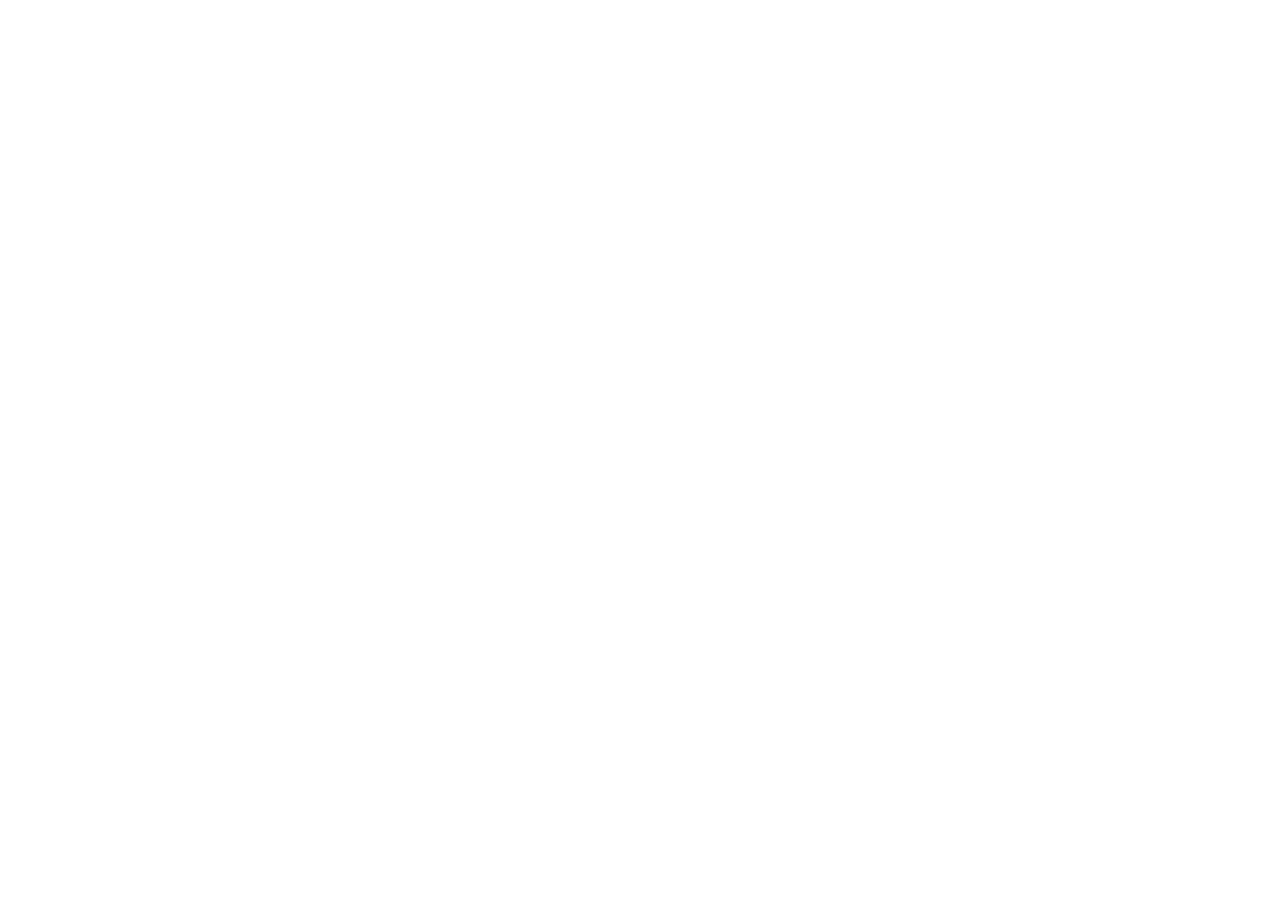
==== index.html @ 06bfade9 "Добавил структуру проекта" ====
<!DOCTYPE html>
<html lang="ru">
<head>
    <meta charset="UTF-8">
    <meta name="viewport" content="width=device-width, initial-scale=1.0">
    <title>Алгоритм A*</title>
    <link rel="stylesheet" href="styles/style.css">
</head>
<body>
    <script src="app.js"></script>
</body>
</html>
---- styles/style.css ----
@import url("reset.css");
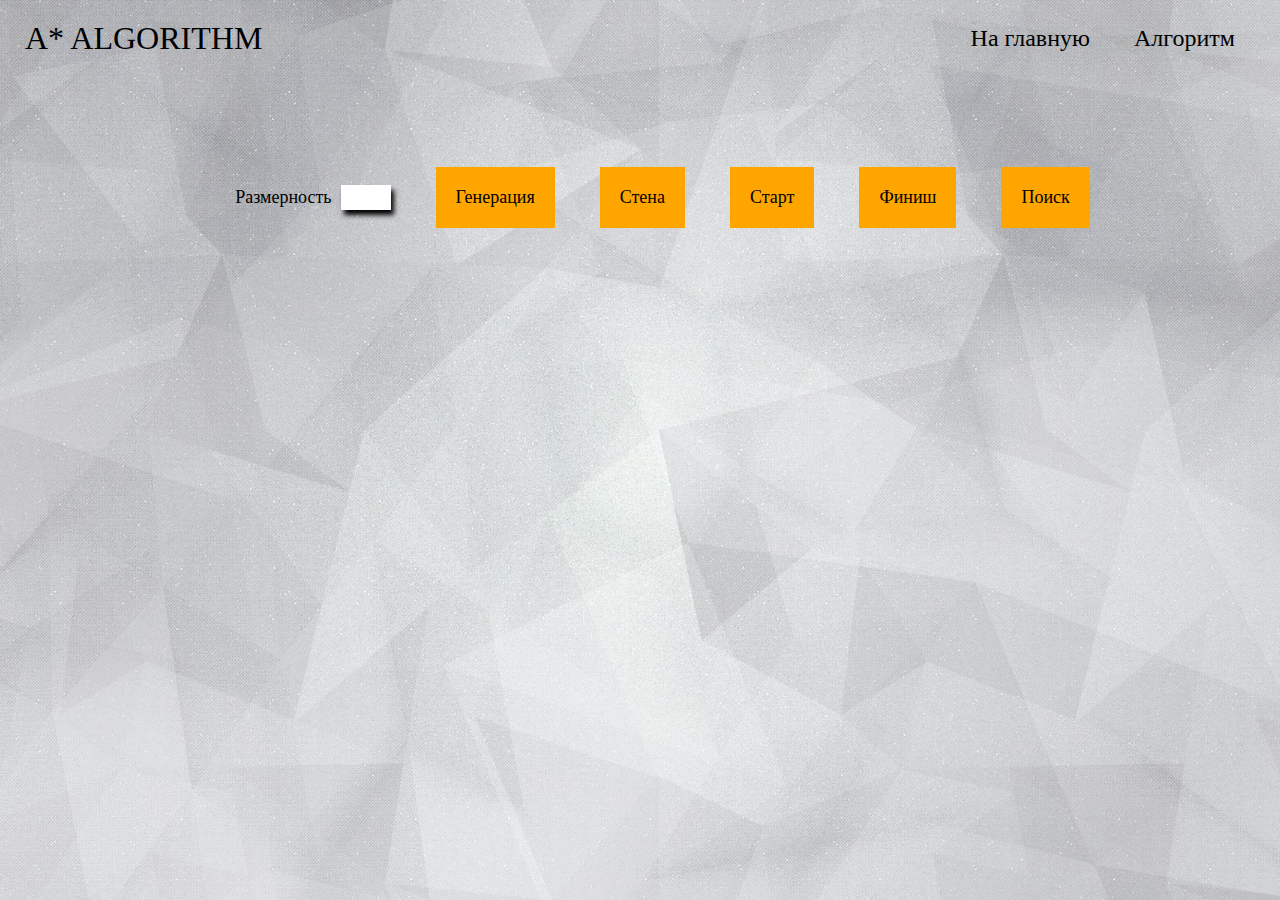
==== commit ebcf3d53: "Генерация поля A* + Стили" ====
--- a/index.html
+++ b/index.html
@@ -7,6 +7,43 @@
     <link rel="stylesheet" href="styles/style.css">
 </head>
 <body>
+    <header class="header">
+        <div class="site-logo">
+            <h1 class="site-name">A* ALGORITHM</h1>
+        </div>
+        <nav class="header-menu">
+            <ul class="menu-list">
+                <li><a class="menu-link" href="#">На главную</a></li>
+                <li><a class="menu-link" href="#">Алгоритм</a></li>
+            </ul>
+        </nav>
+    </header>
+    <main class="main">
+        <section class="settings">
+            <div class="settings-item">
+                <label for="size">Размерность</label>
+                <input id="size" type="number">
+            </div>
+            <div class="settings-item">
+                <button onclick="generateField()" class="btn">Генерация</button>
+            </div>
+            <div class="settings-item">
+                <button onclick="swapStatus('wall')" class="btn">Стена</button>
+            </div>
+            <div class="settings-item">
+                <button onclick="swapStatus('start')" class="btn">Старт</button>
+            </div>
+            <div class="settings-item">
+                <button onclick="swapStatus('finish')"  class="btn">Финиш</button>
+            </div>
+            <div class="settings-item">
+                <button class="btn">Поиск</button>
+            </div>
+        </section>
+        <section class="astar-place">
+            
+        </section>
+    </main>
     <script src="app.js"></script>
 </body>
 </html>--- a/styles/style.css
+++ b/styles/style.css
@@ -1,2 +1,119 @@
 @import url("reset.css");
 
+body {
+    background-image: url("../images/background.jpg");
+    background-position: center center;
+    background-repeat: no-repeat;
+    background-size: cover;
+    background-attachment: fixed;
+}
+
+.header {
+    display: flex;
+    align-items: center;
+    justify-content: space-between;
+    margin-bottom: 70px;
+    padding: 20px 25px;
+}
+
+.site-name {
+    font-size: 32px;
+    color: black;
+    cursor: pointer;
+    transition: all 0.2s;
+}
+
+.site-name:hover {
+    color: gray;
+}
+
+.menu-link {
+    font-size: 24px;
+    color: black;
+    transition: all 0.2s;
+}
+
+.menu-link:hover {
+    color: gray;
+    text-decoration: underline;
+}
+
+.menu-list li {
+    display: inline;
+    padding: 20px;
+}
+
+.main {
+    padding: 20px 25px;
+}
+
+.settings {
+    display: flex;
+    align-items: center;
+    justify-content: center;
+    margin-bottom: 50px;
+}
+
+.settings-item {
+    margin-left: 45px;
+    margin-left: 45px;
+}
+
+label {
+    font-size: 18px;
+    margin-right: 5px;
+    transition: all 0.2s;
+}
+
+label:hover {
+    text-decoration: underline;
+}
+
+input {
+    background-color: white;
+    width: 50px;
+    height: 25px;
+    box-shadow: 3px 5px 5px black;;
+}
+
+.btn {
+    font-size: 18px;
+    padding: 20px;
+    background-color: orange;
+    transition: all 0.2s;
+}
+
+.btn:hover {
+    background-color: darkorange;
+}
+
+.line {
+    display: flex;
+    justify-content: center;
+}
+
+.ceil {
+    width: 75px;
+    height: 75px;
+    border: 2px solid orange;
+}
+
+.ceil:hover{
+    border: 2px solid red;
+}
+
+.empty {
+    background-color: white;
+}
+
+.wall {
+    background-color: orange;
+}
+
+.start {
+    background-color: greenyellow;
+}
+
+.finish {
+    background-color: red;
+}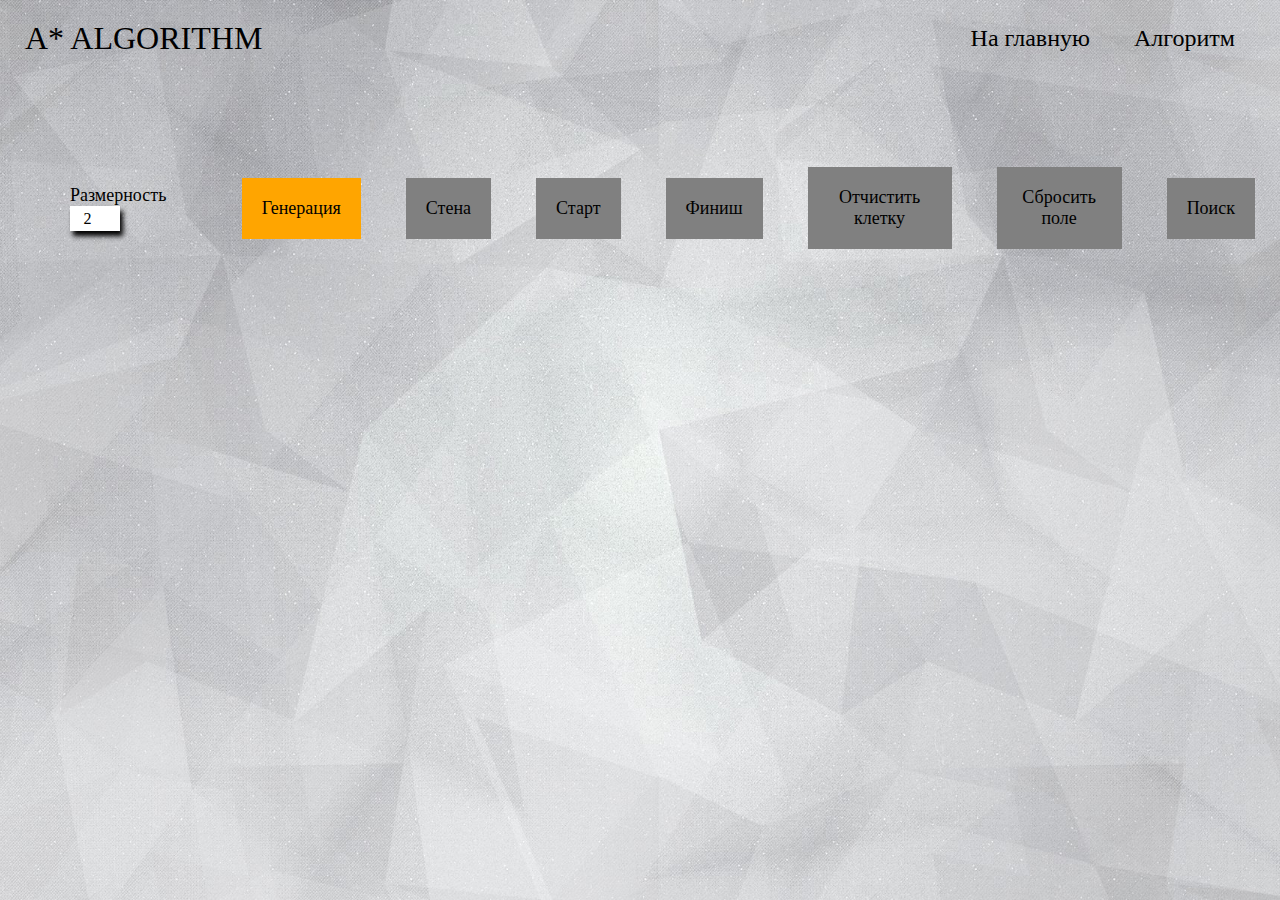
==== commit 1717fae6: "Итоговый фикс алгоритма. "Защита от дурака"." ====
--- a/index.html
+++ b/index.html
@@ -22,22 +22,28 @@
         <section class="settings">
             <div class="settings-item">
                 <label for="size">Размерность</label>
-                <input id="size" type="number">
+                <input id="size" type="number" min="2" max="10" value="2">
             </div>
             <div class="settings-item">
-                <button onclick="generateField()" class="btn">Генерация</button>
+                <button id="generate_button" onclick="generateField()" class="btn">Генерация</button>
             </div>
             <div class="settings-item">
-                <button onclick="swapStatus('wall')" class="btn">Стена</button>
+                <button disabled onclick="swapStatus('wall')" class="btn">Стена</button>
             </div>
             <div class="settings-item">
-                <button onclick="swapStatus('start')" class="btn">Старт</button>
+                <button disabled id="start_button" onclick="swapStatus('start')" class="btn">Старт</button>
             </div>
             <div class="settings-item">
-                <button onclick="swapStatus('finish')"  class="btn">Финиш</button>
+                <button disabled id="finish_button" onclick="swapStatus('finish')"  class="btn">Финиш</button>
             </div>
             <div class="settings-item">
-                <button class="btn">Поиск</button>
+                <button disabled onclick="swapStatus('empty')"  class="btn">Отчистить клетку</button>
+            </div>
+            <div class="settings-item">
+                <button id="reset_button" onclick="deleteField()" disabled class="btn">Сбросить поле</button>
+            </div>
+            <div class="settings-item">
+                <button id="search_button" onclick="astarSearch()" disabled class="btn">Поиск</button>
             </div>
         </section>
         <section class="astar-place">
--- a/styles/style.css
+++ b/styles/style.css
@@ -70,6 +70,7 @@
 }
 
 input {
+    text-align: center;
     background-color: white;
     width: 50px;
     height: 25px;
@@ -85,6 +86,10 @@
 
 .btn:hover {
     background-color: darkorange;
+}
+
+.btn:disabled {
+    background-color: gray;
 }
 
 .line {
@@ -111,9 +116,13 @@
 }
 
 .start {
-    background-color: greenyellow;
+    background-color: green;
 }
 
 .finish {
     background-color: red;
+}
+
+.way {
+    background-color: greenyellow;
 }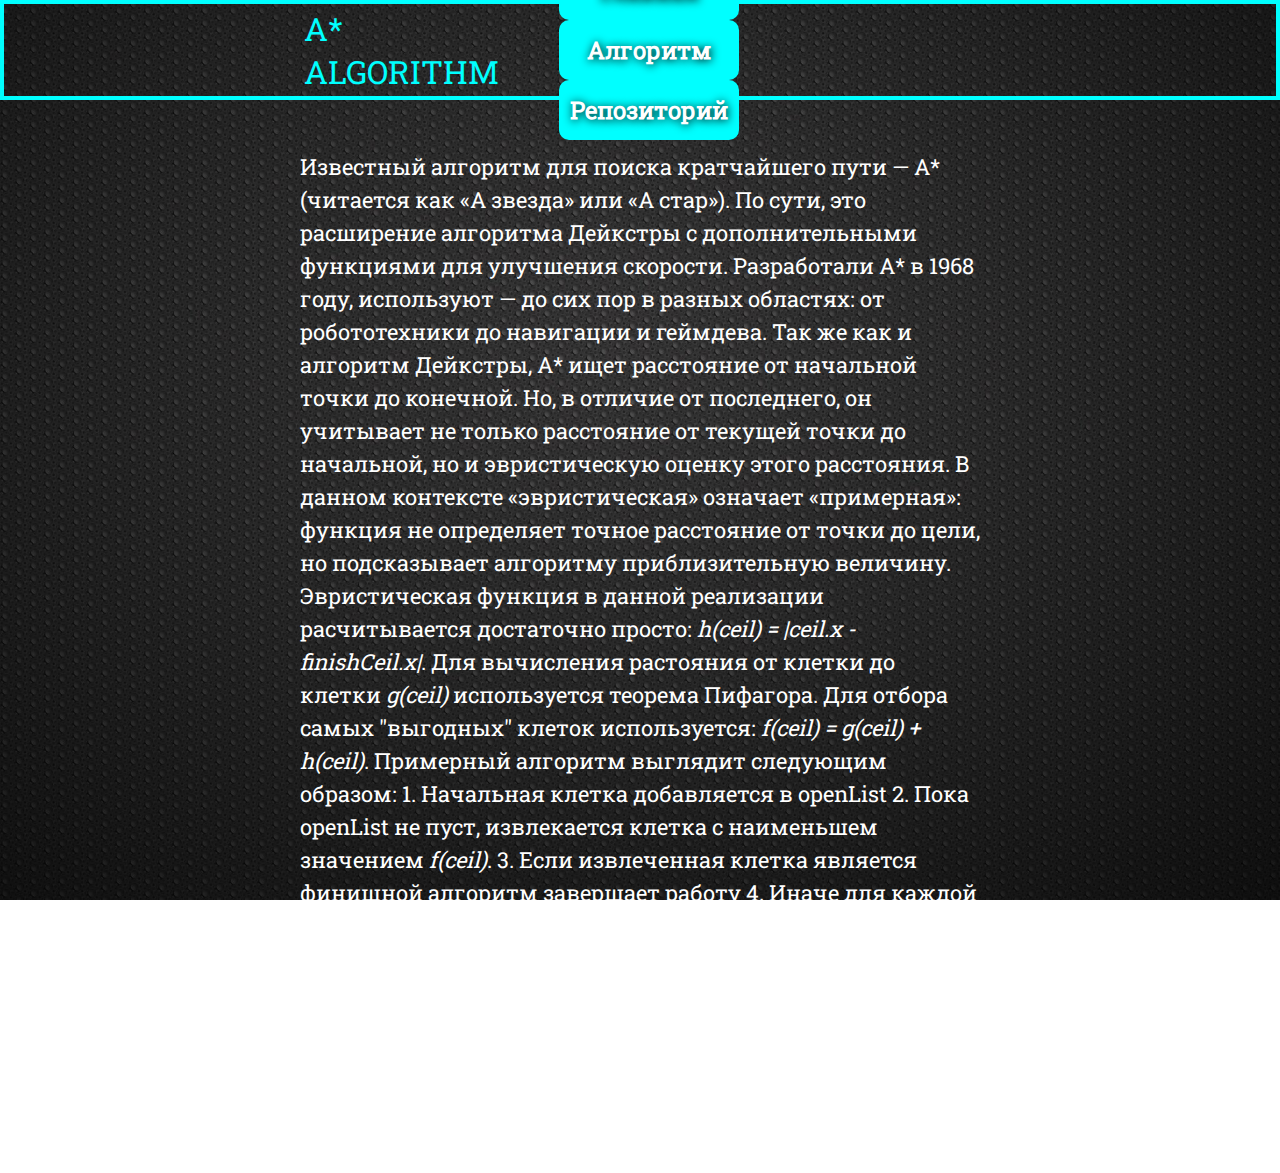
==== commit 1b849103: "Баг фикс + новый фронтенд" ====
--- a/index.html
+++ b/index.html
@@ -3,53 +3,42 @@
 <head>
     <meta charset="UTF-8">
     <meta name="viewport" content="width=device-width, initial-scale=1.0">
-    <title>Алгоритм A*</title>
-    <link rel="stylesheet" href="styles/style.css">
+    <title>A* ALGORITHM</title>
+    <link rel="stylesheet" href="styles/main.css">
 </head>
 <body>
     <header class="header">
-        <div class="site-logo">
-            <h1 class="site-name">A* ALGORITHM</h1>
+        <div class="menu-wrapper">
+            <div class="logo-box">
+                <h1 class="site-logo">A* ALGORITHM</h1>
+            </div>
+            <nav class="menu-box">
+                <ul class="menu-list">
+                    <li class="menu-item">
+                        <div class="button-box">
+                            <a class="menu-link" href="index.html">Главная</a>
+                        </div>
+                    </li>
+                    <li class="menu-item">
+                        <div class="button-box">
+                            <a class="menu-link" href="algorithm.html">Алгоритм</a>
+                        </div>
+                    </li>
+                    <li class="menu-item">
+                        <div class="button-box">
+                            <a class="menu-link" href="https://github.com/VyacheslavVita/Astar-JS" target="_blank">Репозиторий</a>
+                        </div>
+                    </li>
+                </ul>
+            </nav>
         </div>
-        <nav class="header-menu">
-            <ul class="menu-list">
-                <li><a class="menu-link" href="#">На главную</a></li>
-                <li><a class="menu-link" href="#">Алгоритм</a></li>
-            </ul>
-        </nav>
     </header>
     <main class="main">
-        <section class="settings">
-            <div class="settings-item">
-                <label for="size">Размерность</label>
-                <input id="size" type="number" min="2" max="10" value="2">
-            </div>
-            <div class="settings-item">
-                <button id="generate_button" onclick="generateField()" class="btn">Генерация</button>
-            </div>
-            <div class="settings-item">
-                <button disabled onclick="swapStatus('wall')" class="btn">Стена</button>
-            </div>
-            <div class="settings-item">
-                <button disabled id="start_button" onclick="swapStatus('start')" class="btn">Старт</button>
-            </div>
-            <div class="settings-item">
-                <button disabled id="finish_button" onclick="swapStatus('finish')"  class="btn">Финиш</button>
-            </div>
-            <div class="settings-item">
-                <button disabled onclick="swapStatus('empty')"  class="btn">Отчистить клетку</button>
-            </div>
-            <div class="settings-item">
-                <button id="reset_button" onclick="deleteField()" disabled class="btn">Сбросить поле</button>
-            </div>
-            <div class="settings-item">
-                <button id="search_button" onclick="astarSearch()" disabled class="btn">Поиск</button>
-            </div>
-        </section>
-        <section class="astar-place">
-            
+        <section class="main-box">
+            <p class="main-text">
+                Известный алгоритм для поиска кратчайшего пути — A* (читается как «А звезда» или «А стар»). По сути, это расширение алгоритма Дейкстры с дополнительными функциями для улучшения скорости. Разработали A* в 1968 году, используют — до сих пор в разных областях: от робототехники до навигации и геймдева. Так же как и алгоритм Дейкстры, A* ищет расстояние от начальной точки до конечной. Но, в отличие от последнего, он учитывает не только расстояние от текущей точки до начальной, но и эвристическую оценку этого расстояния. В данном контексте «эвристическая» означает «примерная»: функция не определяет точное расстояние от точки до цели, но подсказывает алгоритму приблизительную величину. Эвристическая функция в данной реализации расчитывается достаточно просто: <em>h(ceil) = |ceil.x - finishCeil.x|</em>. Для вычисления растояния от клетки до клетки <em>g(ceil)</em> используется теорема Пифагора. Для отбора самых "выгодных" клеток используется: <em>f(ceil) = g(ceil) + h(ceil)</em>. Примерный алгоритм выглядит следующим образом: 1. Начальная клетка добавляется в openList 2. Пока openList не пуст, извлекается клетка с наименьшем значением <em>f(ceil)</em>. 3. Если извлеченная клетка является финишной алгоритм завершает работу 4. Иначе для каждой соседней клетки текущей клетки: -Если клетка не в closedList и не являеся препятствием, она добавляется в openList -Пересчитывается значение функции <em>g(ceil)</em> для соседних клеток -Если новый путь короче, чем ранее найденный обновляем значение <em>g(ceil)</em> для этой клетки 5. Возвращаемся к шагу 2. В навигационном меню в хедере сайта есть вкладка <em>"Алгоритм"</em>, можете опропобавать его в действии.
+            </p>
         </section>
     </main>
-    <script src="app.js"></script>
 </body>
 </html>--- a/styles/main.css
+++ b/styles/main.css
@@ -0,0 +1,83 @@
+@import url(reset.css);
+
+@font-face {
+    font-family: "Roboto Slab";
+    src: url(../fonts/RobotoSlab-Regular.ttf);
+    font-weight: 400;
+    font-style: normal;
+    font-display: swap;
+}
+
+body {
+    background-image: url("../images/background.jpg");
+    background-repeat: no-repeat;
+    background-size: cover;
+    background-attachment: fixed;
+    background-position: center center;
+}
+
+.header {
+    margin-bottom: 50px;
+}
+
+.menu-wrapper {
+    display: flex;
+    align-items: center;
+    justify-content: space-between;
+
+    padding-left: 300px;
+    padding-right: 300px;
+    
+    height: 100px;
+    border: 4px solid aqua;
+}
+
+.site-logo {
+    font-family: "Roboto Slab";
+    font-size: 32px;
+    color: aqua;    
+}
+
+.menu-list li {
+    display: inline-block;
+    margin-left: 60px;
+}
+
+.button-box {
+    width: 180px;
+    height: 60px;
+    border-radius: 10px;
+    background-color: aqua;
+    transition: 0.2s all ease-in-out;
+}
+
+.button-box:hover {
+    background-color: rgb(78, 202, 202);
+}
+
+.menu-link {
+    display: flex;
+    align-items: center;
+    justify-content: center;
+
+    width: inherit;
+    height: inherit;
+
+    text-shadow: 1px 1px 10px black;
+    font-family: "Roboto Slab";
+    font-size: 24px;
+    color: white;
+    font-weight: bold;
+}
+
+.main {
+    padding-left: 300px;
+    padding-right: 300px;
+}
+
+.main-text {
+    font-family: "Roboto Slab";
+    font-size: 22px;
+    color: white;
+    line-height: 1.5;
+}